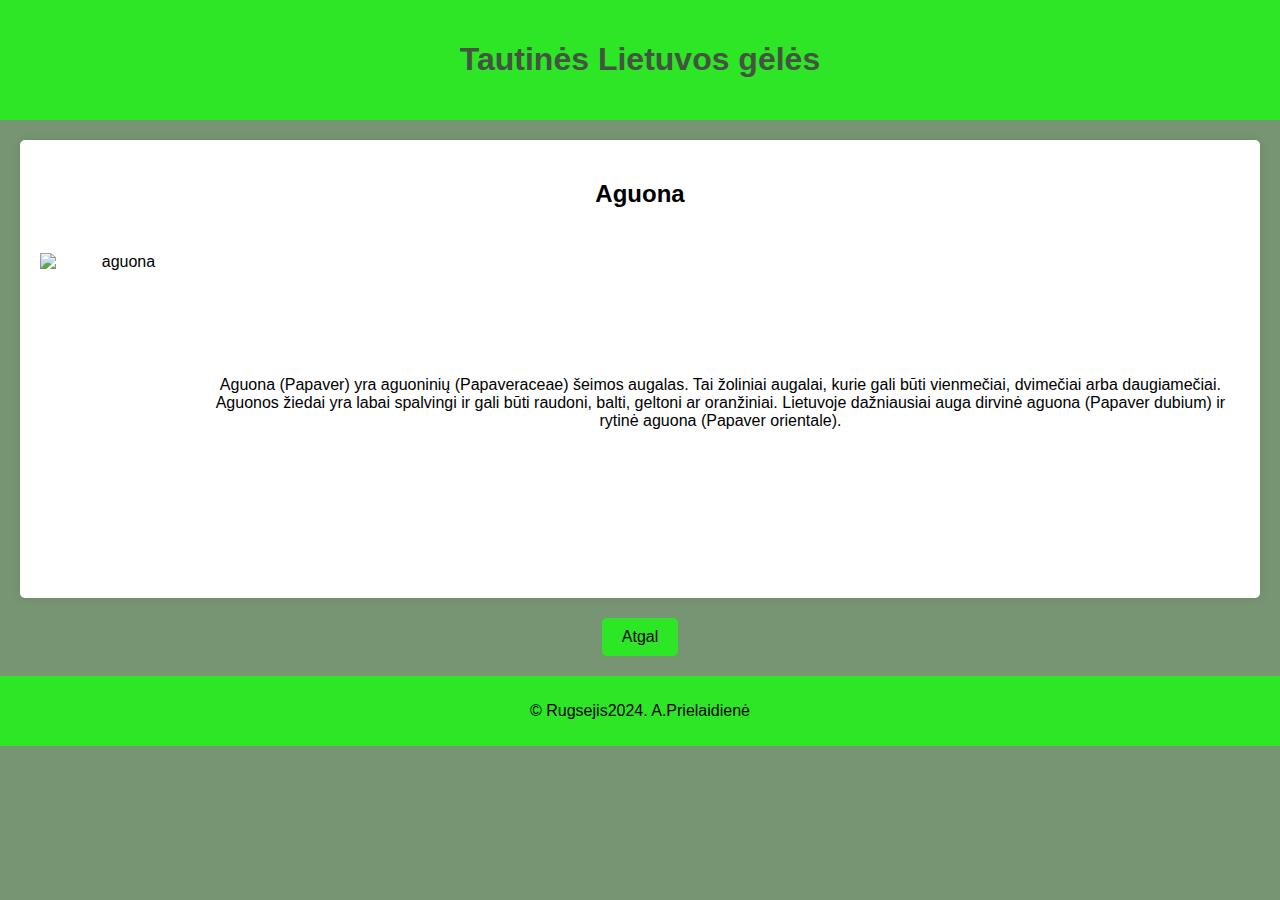
==== aguona.html @ 72f1c52b "baigiamasis" ====
<!DOCTYPE html>
<html lang="lt">
  <head>
    <meta charset="UTF-8" />
    <meta name="viewport" content="width=device-width, initial-scale=1.0" />
    <title>Lietuvos gėlės</title>
    <link rel="stylesheet" href="pagrindinis.css" />
  </head>
  <body>
    <header>
      <h1>Tautinės Lietuvos gėlės</h1>
    </header>
    <main>
      <section id="about2">
        <h2>Aguona</h2> 
            <div class="container">
              <img src="https://geliurojus.lt/wp-content/uploads/2019/07/aguona-birule.jpg" alt="aguona" />
                <p>             
                    Aguona (Papaver) yra aguoninių (Papaveraceae) šeimos augalas. Tai žoliniai augalai, kurie gali būti vienmečiai, dvimečiai arba daugiamečiai. Aguonos žiedai yra labai spalvingi ir gali būti raudoni, balti, geltoni ar oranžiniai. Lietuvoje dažniausiai auga dirvinė aguona (Papaver dubium) ir rytinė aguona (Papaver orientale).                
                </p>
            </div>
      </section>
        <button onclick="history.back()">Atgal</button>
    </main>
    <footer>
      <p>&copy; Rugsejis2024. A.Prielaidienė </p>
    </footer>
  </body>
</html>
---- pagrindinis.css ----
header {
    font-family: 'Lucida Handwriting', sans-serif;
    background-color: #2de626;
    color: #435440;
    padding: 20px 0;
    text-align: center;
  }

  body {
    font-family: 'Lucida Handwriting', sans-serif;
    margin: 0;
    padding: 0;
    background-color: #789573;
  }

  main {
    padding: 20px;
    text-align: center;
    color: black;
  }

  #about {
    background-color: white;
    padding: 20px;
    border-radius: 5px;
    box-shadow: 0 0 10px rgba(0, 0, 0, 0.1);
    display: inline-block;
  }

  p {
    font-family: 'Lucida Handwriting', sans-serif;
    color: black;
    }

  #gėlės1:hover, #gėlės2:hover,#gėlės3:hover,#gėlės4:hover,#gėlės5:hover,#gėlės6:hover,#gėlės7:hover,#gėlės8:hover {
    font-size: 20px; 
    color: green; 
  }
  
  .container {
    display: flex;
    align-items: center;
  }

  .container1, .container2, .container3, .container4, .container5, .container6, .container7, .container8, img:hover {
    transform: scale(1.1); 
    box-shadow: 0 4px 8px rgba(0, 0, 0, 0.3); 
  }

  .text {
    margin-left: auto;
    text-align: right;
  }

  #about2 {
    background-color: white;
    padding: 20px;
    border-radius: 5px;
    box-shadow: 0 0 10px rgba(0, 0, 0, 0.1);
    display: inline-block;
  }

  #about2 img{
    margin-right: auto;
    margin-top: 25px;
    margin-bottom: 25px;
    width: 350px;
    height: 300px;
  }

  .row {
    display: flex;
  }

  .column {
    flex: 25%;
    padding: 5px;
  }

  .column img {
    width: 100%;
    height: auto;
  }

  #about img {
    margin-top: 20px;
    width: 200px;
    height: 150px;
  }

  button {
    background-color: #2de626;
    padding: 10px 20px;
    margin-top: 20px;
    border: none;
    cursor: pointer;
    font-size: 16px;
    border-radius: 5px;
      transition: background-color 0.3s ease; 
  }

  button:hover {
      background-color: #45a049; 
  }

  footer {
    font-family: 'Lucida Handwriting', sans-serif;
    background-color: #2de626;
    color: #435440;
    text-align: center;
    padding: 10px 0;
    position: bottom;
    width: 100%;
    bottom: 0;
  }
  
  @media only screen and (max-width: 90px) {
    .column {
      flex: 100%; 
    }
    #about img {
      width: 150px; 
      height: 100px;
    }
    #about2 img {
      width: 250px;
      height: 200px;
    }
    header, footer {
      padding: 15px 0; 
    }
    main {
      padding: 15px; 
    }
    
    p, button, footer {
      font-size: 14px; 
    }
  }
  
  @media (max-width: 480px) {
    .column {
        flex: 1 1 100%; 
    }

    
    #about img, #about2 img {
        width: 100%; 
        height: auto;
    }

   
    #gėlės1, #gėlės2, #gėlės3, #gėlės4, #gėlės5, #gėlės6, 
    #gėlės7, #gėlės8 {
        font-size: 16px; 
    }

  }
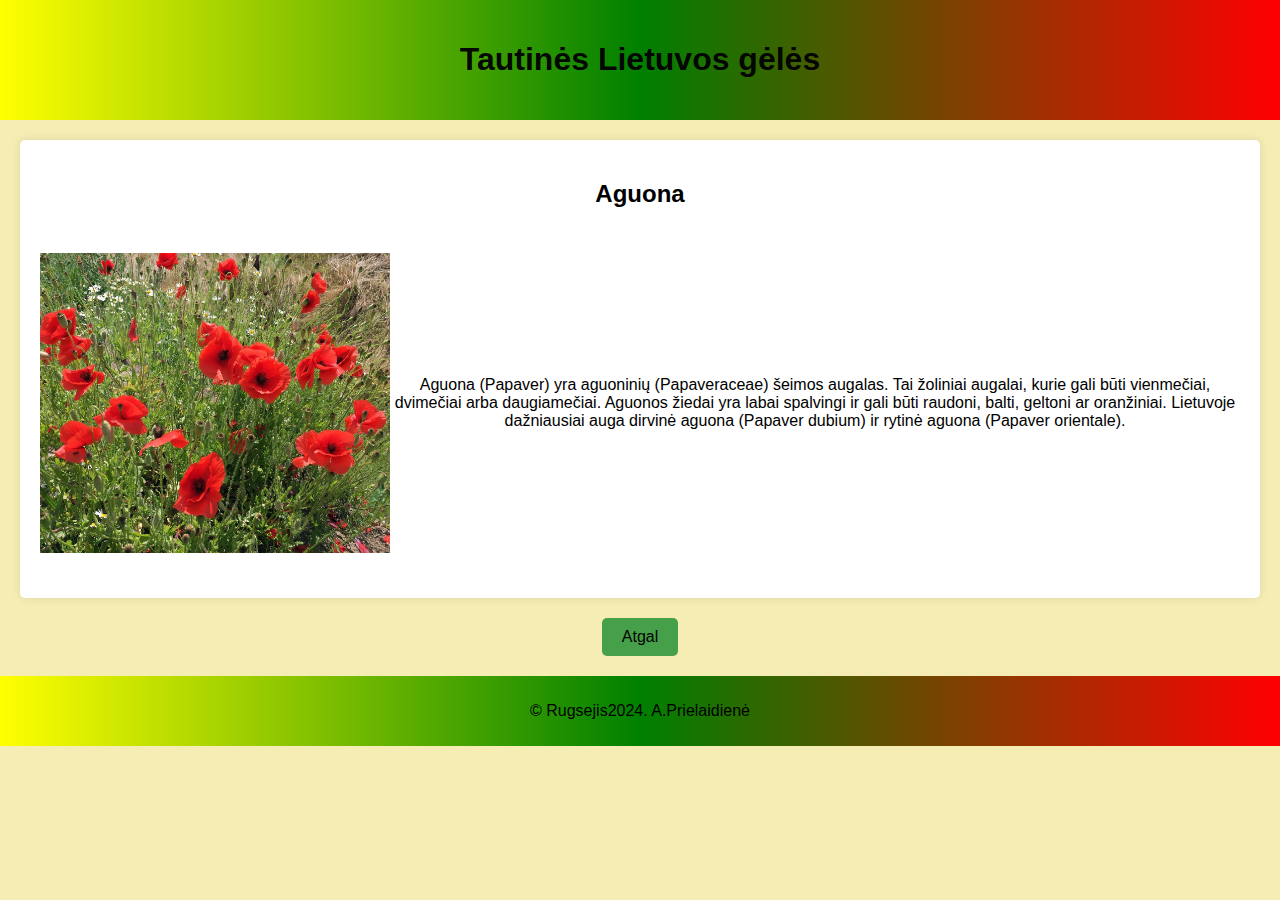
==== commit ea4408ff: "Initial commit" ====
--- a/aguona.html
+++ b/aguona.html
@@ -14,7 +14,7 @@
       <section id="about2">
         <h2>Aguona</h2> 
             <div class="container">
-              <img src="https://geliurojus.lt/wp-content/uploads/2019/07/aguona-birule.jpg" alt="aguona" />
+              <img src="galerija/aguona.jpg" alt="aguona" />
                 <p>             
                     Aguona (Papaver) yra aguoninių (Papaveraceae) šeimos augalas. Tai žoliniai augalai, kurie gali būti vienmečiai, dvimečiai arba daugiamečiai. Aguonos žiedai yra labai spalvingi ir gali būti raudoni, balti, geltoni ar oranžiniai. Lietuvoje dažniausiai auga dirvinė aguona (Papaver dubium) ir rytinė aguona (Papaver orientale).                
                 </p>
--- a/pagrindinis.css
+++ b/pagrindinis.css
@@ -1,16 +1,16 @@
   header {
-    font-family: 'Lucida Handwriting', sans-serif;
-    background-color: #2de626;
-    color: #435440;
+    font-family: 'Lucida Calligraphy', sans-serif ;
+    background-image: linear-gradient(to right,yellow, green, red);
+    color: #030303fe;
     padding: 20px 0;
     text-align: center;
   }
 
   body {
-    font-family: 'Lucida Handwriting', sans-serif;
+    font-family: 'Lucida Calligraphy', sans-serif;
     margin: 0;
     padding: 0;
-    background-color: #789573;
+    background-color: #f5ecb1f7;
   }
 
   main {
@@ -28,7 +28,7 @@
   }
 
   p {
-    font-family: 'Lucida Handwriting', sans-serif;
+    font-family: 'Lucida Calligraphy', sans-serif;
     color: black;
     }
 
@@ -89,24 +89,26 @@
   }
 
   button {
-    background-color: #2de626;
+    font-family: 'Lucida Calligraphy', sans-serif;
+    background-color: #45a049;
     padding: 10px 20px;
     margin-top: 20px;
     border: none;
     cursor: pointer;
     font-size: 16px;
     border-radius: 5px;
-      transition: background-color 0.3s ease; 
+    transition: background-color 0.3s ease;
   }
-
+  
   button:hover {
-      background-color: #45a049; 
+      background-color: #2de626;
+      font-size: larger; 
   }
 
   footer {
-    font-family: 'Lucida Handwriting', sans-serif;
-    background-color: #2de626;
-    color: #435440;
+    font-family: 'Lucida Calligraphy', sans-serif;
+    background-image: linear-gradient(to right,yellow, green, red);
+    color: #030303fe;
     text-align: center;
     padding: 10px 0;
     position: bottom;
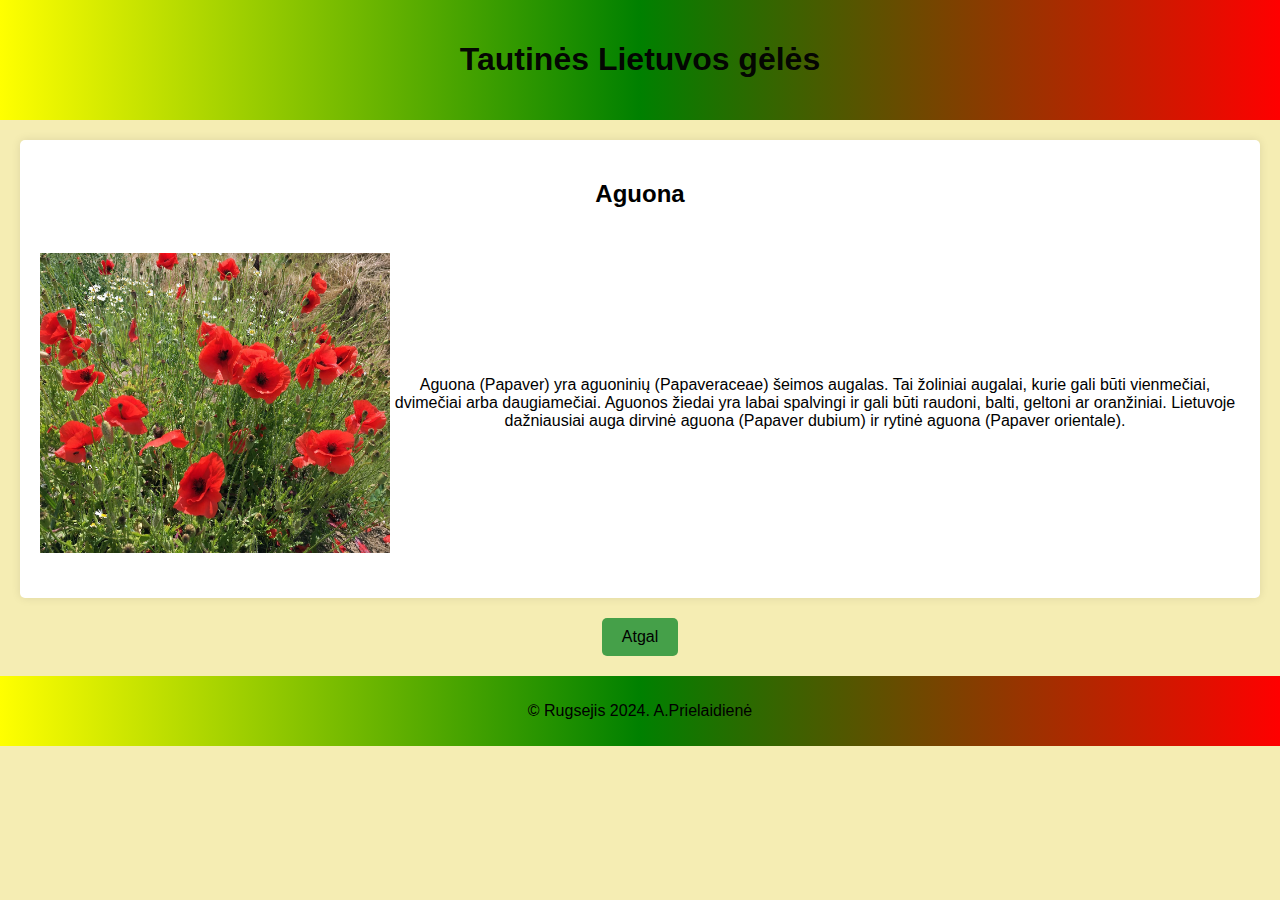
==== commit 1c61b840: "Initial commit" ====
--- a/aguona.html
+++ b/aguona.html
@@ -4,7 +4,7 @@
     <meta charset="UTF-8" />
     <meta name="viewport" content="width=device-width, initial-scale=1.0" />
     <title>Lietuvos gėlės</title>
-    <link rel="stylesheet" href="pagrindinis.css" />
+    <link rel="stylesheet" href="styles.css" />
   </head>
   <body>
     <header>
@@ -23,7 +23,7 @@
         <button onclick="history.back()">Atgal</button>
     </main>
     <footer>
-      <p>&copy; Rugsejis2024. A.Prielaidienė </p>
+      <p>&copy; Rugsejis 2024. A.Prielaidienė </p>
     </footer>
   </body>
 </html>
--- a/styles.css
+++ b/styles.css
@@ -0,0 +1,160 @@
+  header {
+    font-family: 'Lucida Calligraphy', sans-serif ;
+    background-image: linear-gradient(to right,yellow, green, red);
+    color: #030303fe;
+    padding: 20px 0;
+    text-align: center;
+  }
+
+  body {
+    font-family: 'Lucida Calligraphy', sans-serif;
+    margin: 0;
+    padding: 0;
+    background-color: #f5ecb1f7;
+  }
+
+  main {
+    padding: 20px;
+    text-align: center;
+    color: black;
+  }
+
+  #about {
+    background-color: white;
+    padding: 20px;
+    border-radius: 5px;
+    box-shadow: 0 0 10px rgba(0, 0, 0, 0.1);
+    display: inline-block;
+  }
+
+  p {
+    font-family: 'Lucida Calligraphy', sans-serif;
+    color: black;
+    }
+
+  #gėlės1:hover, #gėlės2:hover,#gėlės3:hover,#gėlės4:hover,#gėlės5:hover,#gėlės6:hover,#gėlės7:hover,#gėlės8:hover {
+    font-size: 20px; 
+    color: green; 
+  }
+  
+  .container {
+    display: flex;
+    align-items: center;
+  }
+
+  .container1, .container2, .container3, .container4, .container5, .container6, .container7, .container8, img:hover {
+    transform: scale(1.1); 
+    box-shadow: 0 4px 8px rgba(0, 0, 0, 0.3); 
+  }
+
+  .text {
+    margin-left: auto;
+    text-align: right;
+  }
+
+  #about2 {
+    background-color: white;
+    padding: 20px;
+    border-radius: 5px;
+    box-shadow: 0 0 10px rgba(0, 0, 0, 0.1);
+    display: inline-block;
+  }
+
+  #about2 img{
+    margin-right: auto;
+    margin-top: 25px;
+    margin-bottom: 25px;
+    width: 350px;
+    height: 300px;
+  }
+
+  .row {
+    display: flex;
+  }
+
+  .column {
+    flex: 25%;
+    padding: 5px;
+  }
+
+  .column img {
+    width: 100%;
+    height: auto;
+  }
+
+  #about img {
+    margin-top: 20px;
+    width: 200px;
+    height: 150px;
+  }
+
+  button {
+    font-family: 'Lucida Calligraphy', sans-serif;
+    background-color: #45a049;
+    padding: 10px 20px;
+    margin-top: 20px;
+    border: none;
+    cursor: pointer;
+    font-size: 16px;
+    border-radius: 5px;
+    transition: background-color 0.3s ease;
+  }
+  
+  button:hover {
+      background-color: #2de626;
+      font-size: larger; 
+  }
+
+  footer {
+    font-family: 'Lucida Calligraphy', sans-serif;
+    background-image: linear-gradient(to right,yellow, green, red);
+    color: #030303fe;
+    text-align: center;
+    padding: 10px 0;
+    position: bottom;
+    width: 100%;
+    bottom: 0;
+  }
+  
+  @media only screen and (max-width: 90px) {
+    .column {
+      flex: 100%; 
+    }
+    #about img {
+      width: 150px; 
+      height: 100px;
+    }
+    #about2 img {
+      width: 250px;
+      height: 200px;
+    }
+    header, footer {
+      padding: 15px 0; 
+    }
+    main {
+      padding: 15px; 
+    }
+    
+    p, button, footer {
+      font-size: 14px; 
+    }
+  }
+  
+  @media (max-width: 480px) {
+    .column {
+        flex: 1 1 100%; 
+    }
+
+    
+    #about img, #about2 img {
+        width: 100%; 
+        height: auto;
+    }
+
+   
+    #gėlės1, #gėlės2, #gėlės3, #gėlės4, #gėlės5, #gėlės6, 
+    #gėlės7, #gėlės8 {
+        font-size: 16px; 
+    }
+
+  }